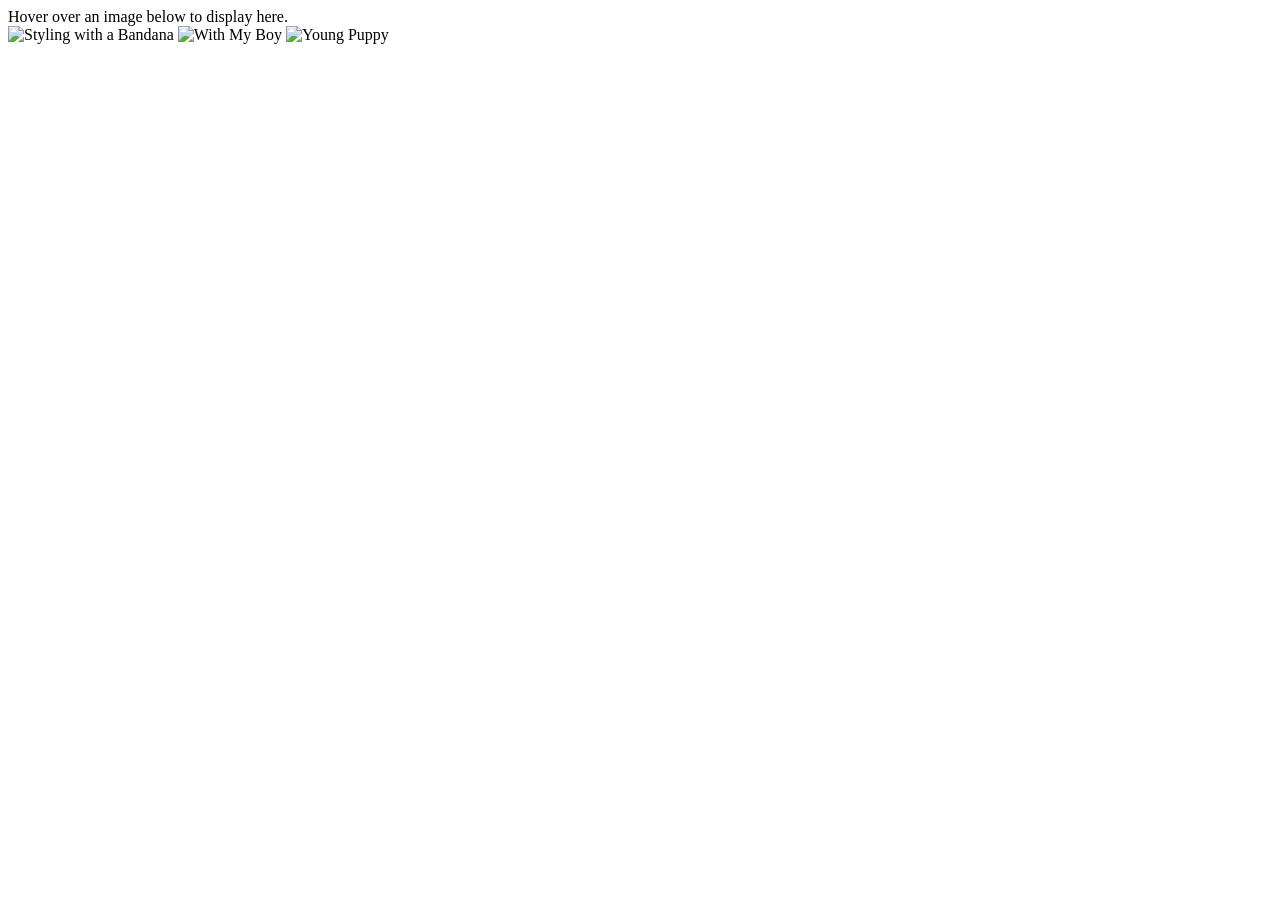
==== WD4E_Interactivity_with_Javascript/JS-week2-HW/index.html @ fcb839a4 "Added JS homework" ====
<!DOCTYPE html>
<html lang="en">
<head>
	<meta charset="UTF-8">
	<title>Photo Gallery</title>
	<link rel="stylesheet" href="/css/gallery.css">
	<script src = "/js/gallery.js"></script>
</head>
<body>
	
	<div id = "image">
		Hover over an image below to display here.
	</div>
	
	<img class = "preview" alt = "Styling with a Bandana" src = "https://s3-us-west-2.amazonaws.com/s.cdpn.io/389177/bacon.jpg" onmouseover = "upDate(this)" onmouseout = "unDo()">
	
	<img class = "preview" alt = "With My Boy" src = "https://s3-us-west-2.amazonaws.com/s.cdpn.io/389177/bacon2.JPG" onmouseover = "upDate(this)" onmouseout = "unDo()">
	
	<img class = "preview" src = "https://s3-us-west-2.amazonaws.com/s.cdpn.io/389177/bacon3.jpg" alt = "Young Puppy" onmouseover = "upDate(this)" onmouseout = "unDo()">

</body>
</html>
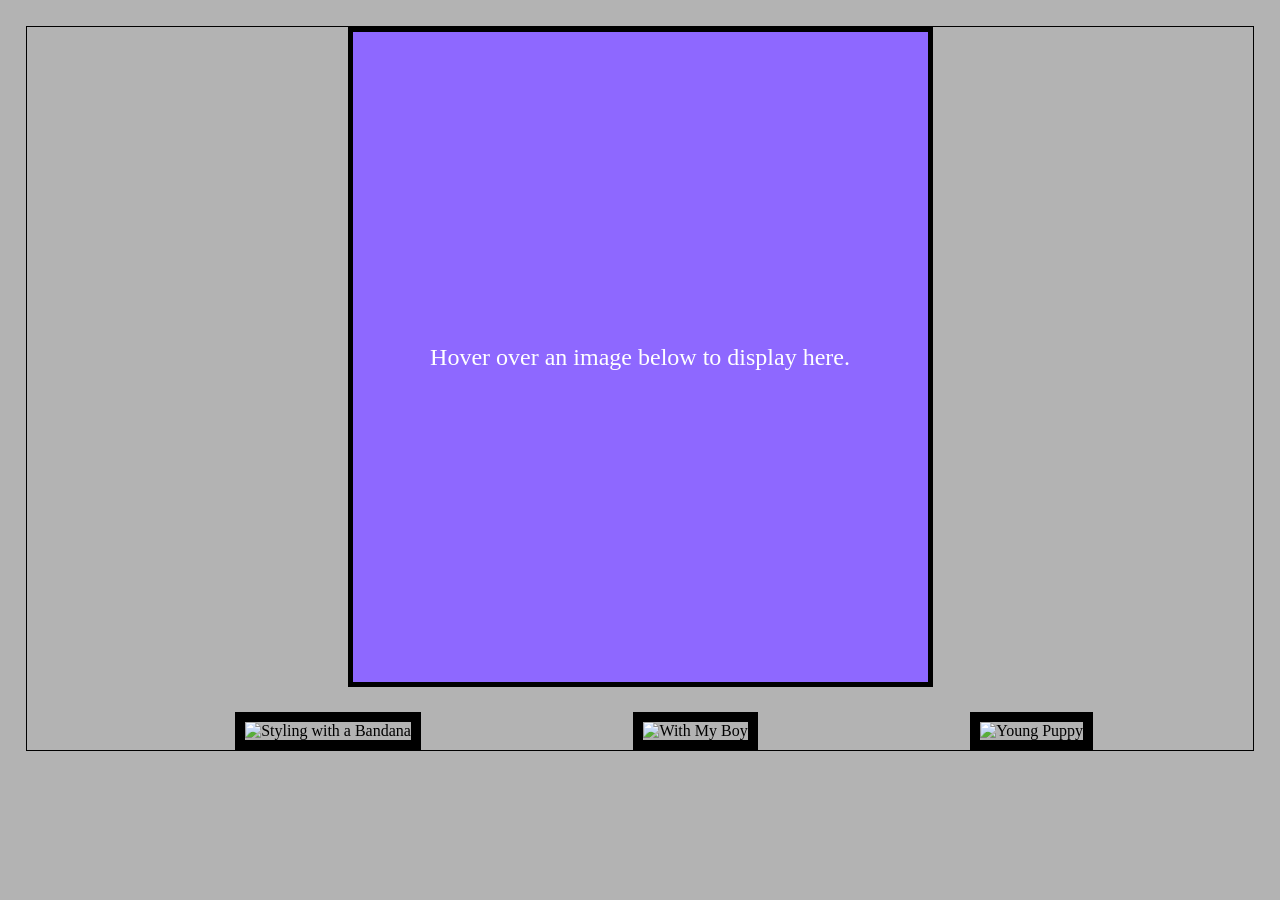
==== commit 5a5343e7: ""Fixed links"" ====
--- a/WD4E_Interactivity_with_Javascript/JS-week2-HW/index.html
+++ b/WD4E_Interactivity_with_Javascript/JS-week2-HW/index.html
@@ -3,8 +3,8 @@
 <head>
 	<meta charset="UTF-8">
 	<title>Photo Gallery</title>
-	<link rel="stylesheet" href="/css/gallery.css">
-	<script src = "/js/gallery.js"></script>
+	<link rel="stylesheet" href="css/gallery.css">
+	<script src = "js/gallery.js"></script>
 </head>
 <body>
 	
--- a/WD4E_Interactivity_with_Javascript/JS-week2-HW/css/gallery.css
+++ b/WD4E_Interactivity_with_Javascript/JS-week2-HW/css/gallery.css
@@ -0,0 +1,29 @@
+/*Name this external file gallery.css*/
+body{
+		margin: 2%;
+		border: 1px solid black;
+		background-color: #b3b3b3;
+}
+#image{
+    line-height:650px;
+		width: 575px;
+    height: 650px;
+		border:5px solid black;
+		margin:0 auto;
+    background-color: #8e68ff;
+    background-image: url('');
+    background-repeat: no-repeat;
+    color:#FFFFFF;
+    text-align: center;
+    background-size: 100%;
+    margin-bottom:25px;
+    font-size: 150%;
+}
+.preview{
+		width:10%;
+		margin-left:17%;
+    border: 10px solid black;
+}
+img{
+		width:95%;
+}
